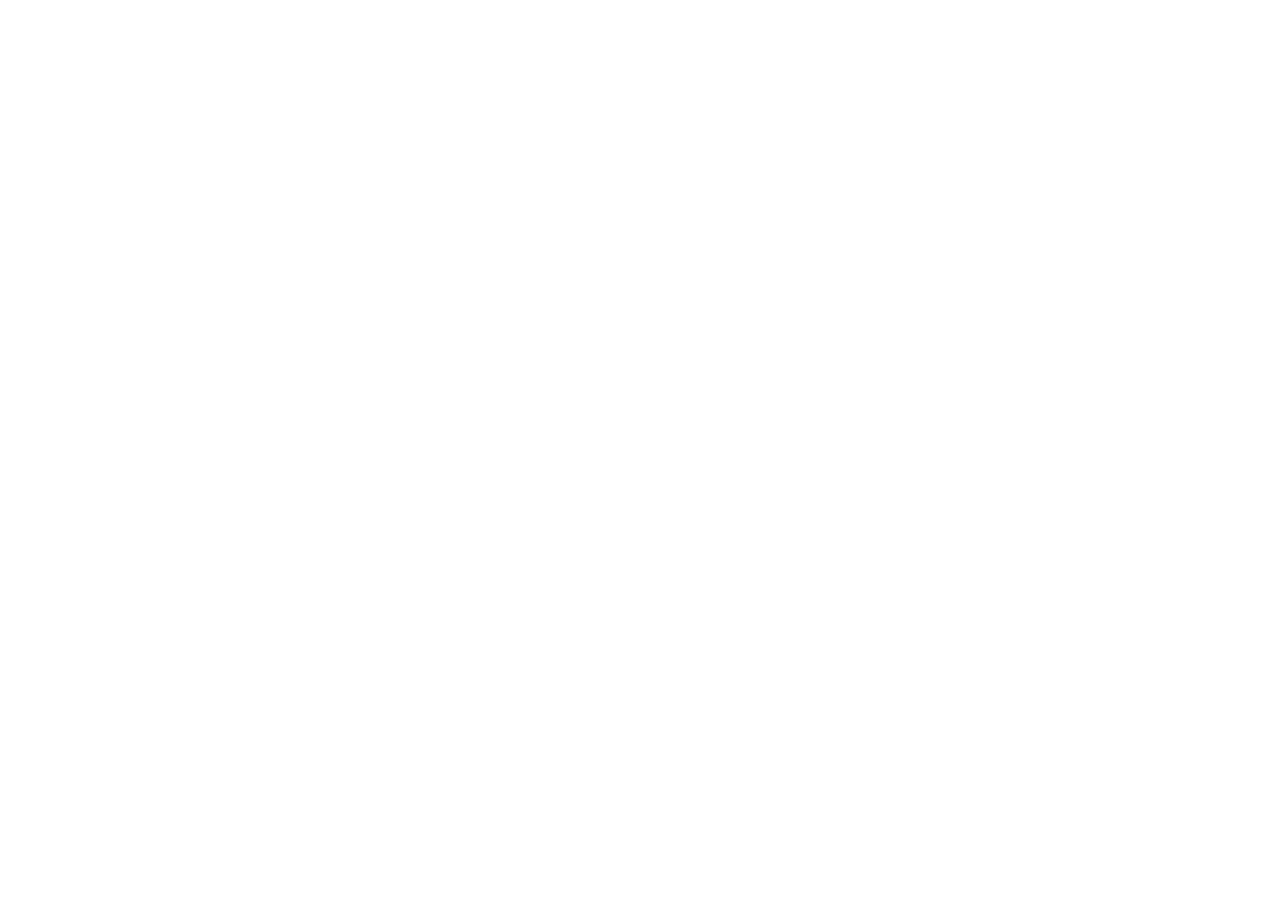
==== index.html @ a365f70f "Create index.html" ====
<!DOCTYPE html>
<html lang="en">
<head>
    <meta charset="UTF-8">
    <meta name="viewport" content="width=device-width, initial-scale=1.0">
    <title>Document</title>
</head>
<body>

    <!-- <script src="./js/test-1.js" type="module"></script> -->
    <!-- <script src="./js/test-2.js" type="module"></script> -->
    <!-- <script src="./js/test-3.js" type="module"></script> -->
    <!-- <script src="./js/test-4.js" type="module"></script> -->
    <!-- <script src="./js/task-1.js" type="module"></script> -->
    <!-- <script src="./js/task-2.js" type="module"></script> -->
    <!-- <script src="./js/task-3.js" type="module"></script> -->
    <!-- <script src="./js/task-4.js" type="module"></script> -->
    <!-- <script src="./js/task-5.js" type="module"></script> -->
    <!-- <script src="./js/task-6.js" type="module"></script> -->
    <!-- <script src="./js/task-7.js" type="module"></script> -->
    <!-- <script src="./js/task-8.js" type="module"></script> -->

</body>
</html>
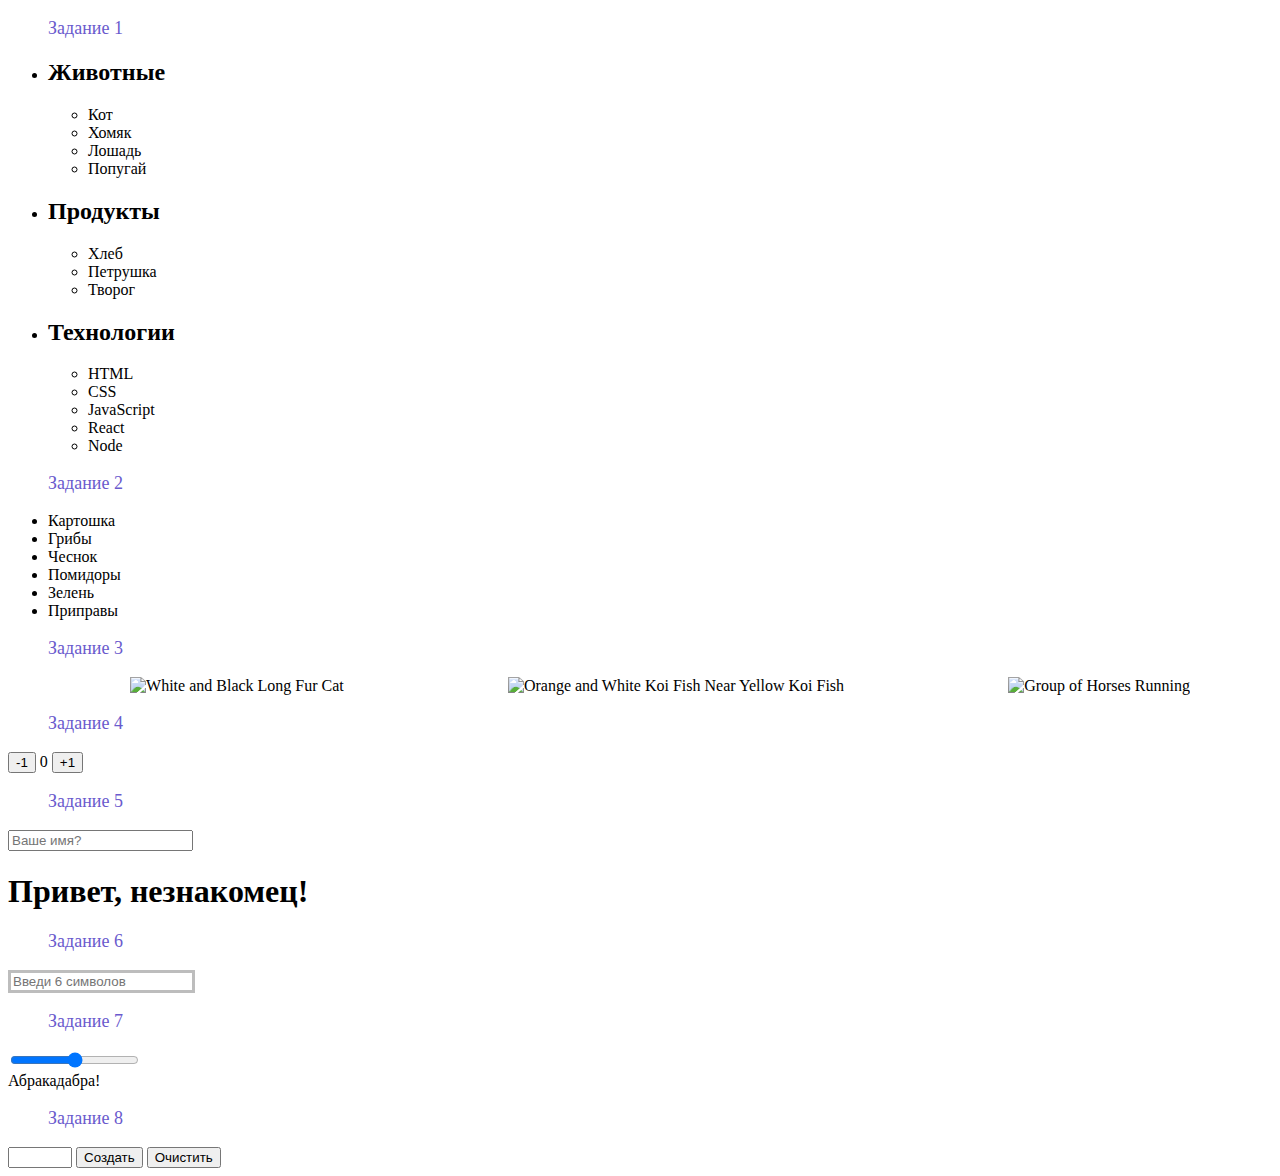
==== commit 8fc84ba6: "completed w/o 8th" ====
--- a/index.html
+++ b/index.html
@@ -5,20 +5,102 @@
     <meta charset="UTF-8">
     <meta name="viewport" content="width=device-width, initial-scale=1.0">
     <title>Document</title>
+    <link rel="stylesheet" href="styles.css">
 </head>
 <body>
+
+    <p class="taskTitle">Задание 1</p>
+
+    <ul id="categories">
+        <li class="item">
+          <h2>Животные</h2>
+
+          <ul>
+            <li>Кот</li>
+            <li>Хомяк</li>
+            <li>Лошадь</li>
+            <li>Попугай</li>
+          </ul>
+        </li>
+        <li class="item">
+          <h2>Продукты</h2>
+
+          <ul>
+            <li>Хлеб</li>
+            <li>Петрушка</li>
+            <li>Творог</li>
+          </ul>
+        </li>
+        <li class="item">
+          <h2>Технологии</h2>
+
+          <ul>
+            <li>HTML</li>
+            <li>CSS</li>
+            <li>JavaScript</li>
+            <li>React</li>
+            <li>Node</li>
+          </ul>
+        </li>
+      </ul>
+
+      <p class="taskTitle">Задание 2</p>
+
+      <ul id="ingredients"></ul>
+
+      <p class="taskTitle">Задание 3</p>
+
+      <ul id="gallery"></ul>
+
+      <p class="taskTitle">Задание 4</p>
+
+      <div id="counter">
+        <button type="button" data-action="decrement">-1</button>
+        <span id="value">0</span>
+        <button type="button" data-action="increment">+1</button>
+      </div>
+
+      <p class="taskTitle">Задание 5</p>
+
+      <input type="text" placeholder="Ваше имя?" id="name-input" />
+        <h1>Привет, <span id="name-output">незнакомец</span>!</h1>
+
+      <p class="taskTitle">Задание 6</p>
+
+      <input
+    type="text"
+    id="validation-input"
+    data-length="6"
+    placeholder="Введи 6 символов"
+/>
+
+    <p class="taskTitle">Задание 7</p>
+
+    <input id="font-size-control" type="range" />
+<br />
+<span id="text">Абракадабра!</span>
+
+<p class="taskTitle">Задание 8</p>
+
+<div id="controls">
+    <input type="number" min="0" max="100" step="1" />
+    <button type="button" data-action="render">Создать</button>
+    <button type="button" data-action="destroy">Очистить</button>
+  </div>
+
+  <div id="boxes"></div>
 
     <!-- <script src="./js/test-1.js" type="module"></script> -->
     <!-- <script src="./js/test-2.js" type="module"></script> -->
     <!-- <script src="./js/test-3.js" type="module"></script> -->
     <!-- <script src="./js/test-4.js" type="module"></script> -->
-    <!-- <script src="./js/task-1.js" type="module"></script> -->
-    <!-- <script src="./js/task-2.js" type="module"></script> -->
-    <!-- <script src="./js/task-3.js" type="module"></script> -->
-    <!-- <script src="./js/task-4.js" type="module"></script> -->
-    <!-- <script src="./js/task-5.js" type="module"></script> -->
-    <!-- <script src="./js/task-6.js" type="module"></script> -->
-    <!-- <script src="./js/task-7.js" type="module"></script> -->
+    <script src="./js/task-1.js" type="module"></script>
+    <script src="./js/task-2.js" type="module"></script>
+    <script src="./js/task-3.js" type="module"></script>
+    <script src="./js/task-4.js" type="module"></script>
+    <script src="./js/task-5.js" type="module"></script>
+    <script src="./js/task-6.js" type="module"></script>
+    <script src="./js/task-7.js" type="module"></script>
     <!-- <script src="./js/task-8.js" type="module"></script> -->
 
 </body>
--- a/styles.css
+++ b/styles.css
@@ -0,0 +1,41 @@
+
+.taskTitle {
+    font-size: large;
+    color: slateblue;
+    margin-left: 40px;
+}
+
+a {
+    display: block;
+}
+
+/* task-03 */
+#gallery {
+    display: flex;
+    justify-content: space-around;
+    align-items: center;
+    flex-wrap: wrap;
+  }
+
+  .gallery-item {
+    list-style: none;
+  }
+
+  .gallery-img {
+      display: block;
+      margin: 0;
+      padding: 0;
+    max-width: 350px;
+  }
+
+  #validation-input {
+    border: 3px solid #bdbdbd;
+  }
+
+  #validation-input.valid {
+    border-color: #4caf50;
+  }
+
+  #validation-input.invalid {
+    border-color: #f44336;
+  }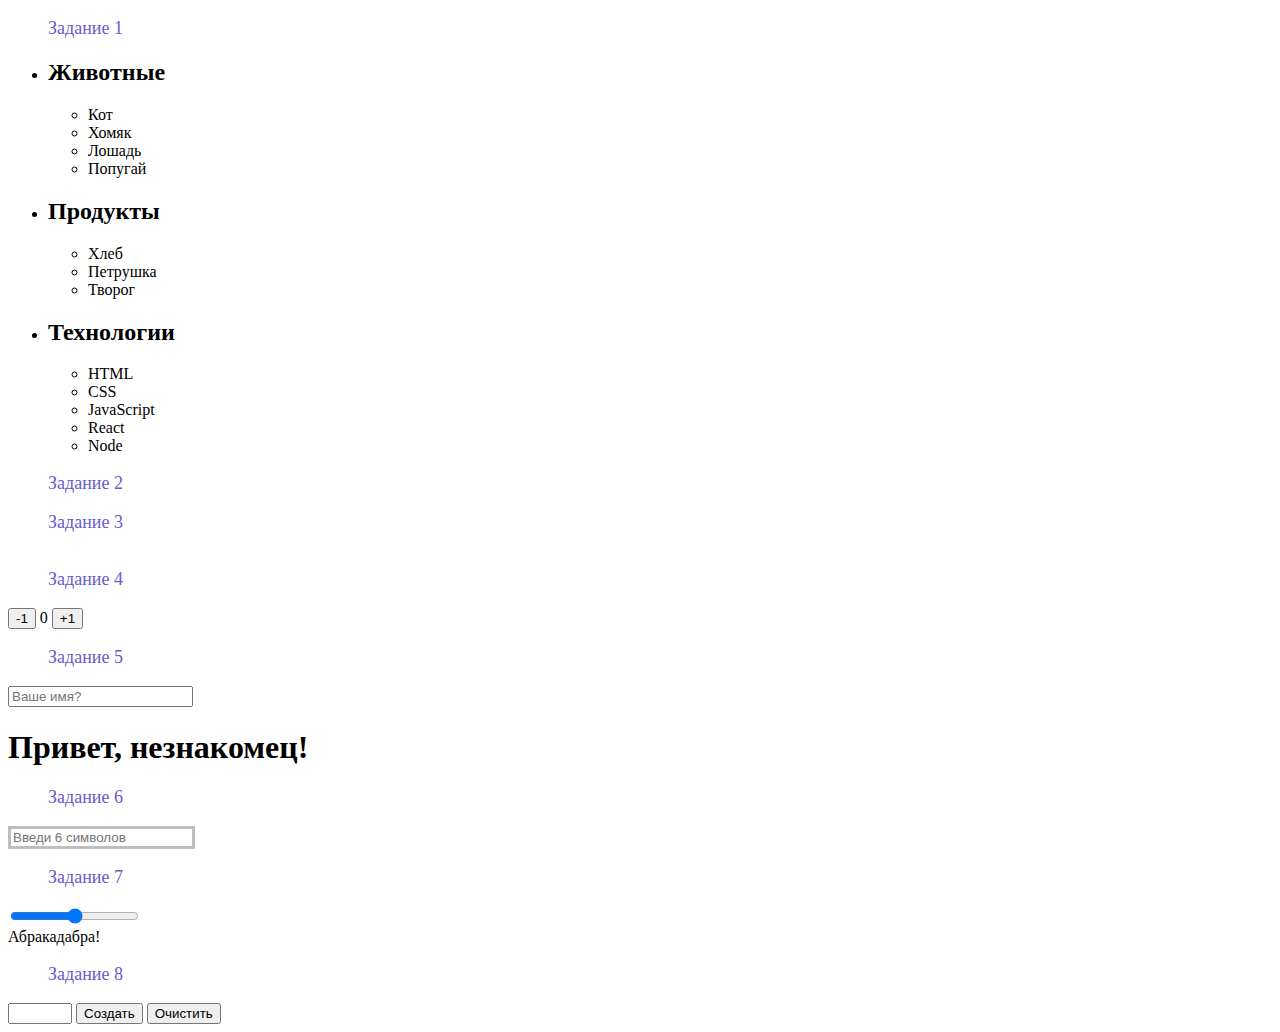
==== commit ee929561: "table insertAdjacent" ====
--- a/index.html
+++ b/index.html
@@ -90,17 +90,17 @@
 
   <div id="boxes"></div>
 
-    <!-- <script src="./js/test-1.js" type="module"></script> -->
+    <script src="./js/test-1.js" type="module"></script>
     <!-- <script src="./js/test-2.js" type="module"></script> -->
     <!-- <script src="./js/test-3.js" type="module"></script> -->
     <!-- <script src="./js/test-4.js" type="module"></script> -->
-    <script src="./js/task-1.js" type="module"></script>
-    <script src="./js/task-2.js" type="module"></script>
-    <script src="./js/task-3.js" type="module"></script>
-    <script src="./js/task-4.js" type="module"></script>
-    <script src="./js/task-5.js" type="module"></script>
-    <script src="./js/task-6.js" type="module"></script>
-    <script src="./js/task-7.js" type="module"></script>
+    <!-- <script src="./js/task-1.js" type="module"></script> -->
+    <!-- <script src="./js/task-2.js" type="module"></script> -->
+    <!-- <script src="./js/task-3.js" type="module"></script> -->
+    <!-- <script src="./js/task-4.js" type="module"></script> -->
+    <!-- <script src="./js/task-5.js" type="module"></script> -->
+    <!-- <script src="./js/task-6.js" type="module"></script> -->
+    <!-- <script src="./js/task-7.js" type="module"></script> -->
     <!-- <script src="./js/task-8.js" type="module"></script> -->
 
 </body>
--- a/styles.css
+++ b/styles.css
@@ -38,4 +38,29 @@
 
   #validation-input.invalid {
     border-color: #f44336;
+  }
+
+  .color-picker__option {
+    display: inline-block;
+    width: 64px;
+    height: 64px;
+    margin: 4px;
+    border: none;
+    outline: none;
+    cursor: pointer;
+  }
+
+  .transaction-table {
+    border-collapse: collapse;
+  }
+
+  .transaction-table th,
+  .transaction-table td {
+    padding: 8px;
+    border: 1px solid #2a2a2a;
+  }
+
+  .title__link {
+    display: inline-flex;
+    margin-left: 40px;
   }